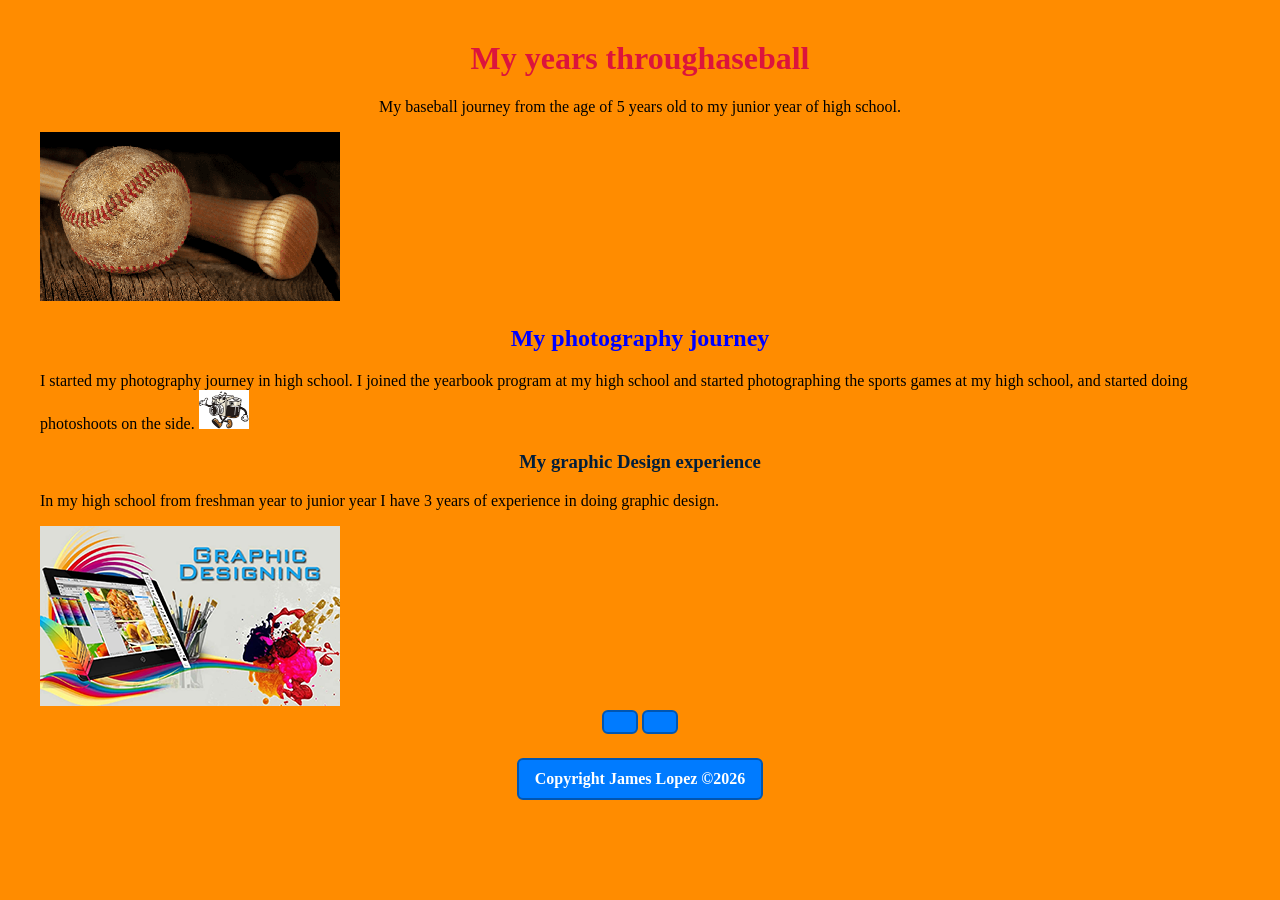
==== index.html @ 5c41f477 "module 3" ====
<!DOCTYPE html>
<!--[if lt IE 7]>      <html class="no-js lt-ie9 lt-ie8 lt-ie7"> <![endif]-->
<!--[if IE 7]>         <html class="no-js lt-ie9 lt-ie8"> <![endif]-->
<!--[if IE 8]>         <html class="no-js lt-ie9"> <![endif]-->
<!--[if gt IE 8]>      <html class="no-js"> <!--<![endif]-->
<html>
    <head>
        <meta charset="utf-8">
        <meta http-equiv="X-UA-Compatible" content="IE=edge">
        <title>This is my module 3 assignment</title>
        <meta name="description" content="">
        <meta name="viewport" content="width=device-width, initial-scale=1">
        <link rel="stylesheet" href="style.css">
         
        </style>
    </head>
    </head
    <h1></h1></style>
    <body style="background-color: darkorange; margin: 40px;">
        <h1 style="text-align: center; color: crimson;"> My years throughaseball</h1> 
       <p style="text-align: center;"><i>My baseball journey from the age of 5 years old to my junior year of high school.</p>
       <img class="center" src="images/baseball photoshop.png" alt="image of baseball">
<h2 style="text-align: center; color: blue;">My photography journey </h2> <style></style>
<div><style></style></div margin: 40px;>
 <p>I started my photography journey in high school. I joined the yearbook program at my high school and started photographing the sports games at my high school, and started doing photoshoots on the side.
<img class="center" src="images/camera photoshop.png" alt="image of camera" width="50px">
<h3 style="text-align: center; color: rgb(2, 30, 58);">My graphic Design experience
</h3> In my high school from freshman year to junior year I have 3 years of experience in doing graphic design.
</p><img class="center" src="images/graphic design photoshop.png" alt="image saying graphic design">
    </body></html> <div></div>
</html> <div style="text-align: center; font-weight: bold;">


<head>
    <style>
        /* disable italics everywhere (override inline <i> / <em>) */
        body, * { font-style: normal !important; }

        /* make only the footer italic */
        footer { font-style: italic; text-align: center; }
    </style>
</head>

<body>


    <!-- replace your current copyright div with this -->
    <footer></footer>
</body>


<head>

    <style>
        /* disable italics everywhere (override inline <i> / <em>) */
        body, * { font-style: normal !important; }

        /* make only the footer italic */
        footer { font-style: italic; text-align: center; }
    </style>
</head>
<body>


    <!-- replace your current copyright div with this -->
    <footer></footer>
</body>

<head>

    <style>
        /* blue boxed footer */
        footer {
            display: inline-block;
            background: #007BFF; /* blue */
            color: #fff;
            padding: 10px 16px;
            border-radius: 6px;
            border: 2px solid #0056b3;
            font-style: italic; /* if you want copyright italic */
        }
    </style>
</head>
<body>
    <div style="text-align:center; margin-top:20px;">
        <footer>Copyright James Lopez ©2026</footer>
    </div>
</body>
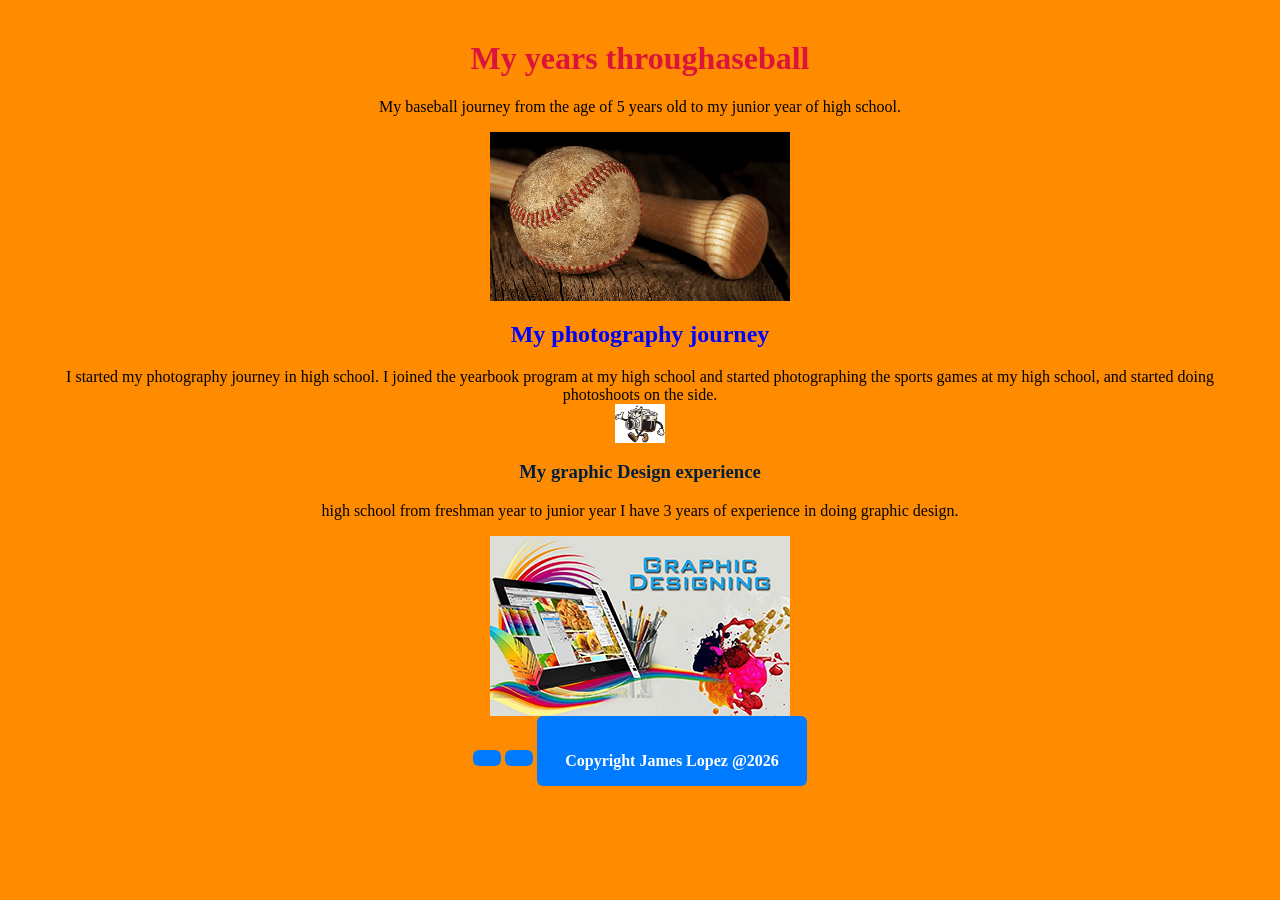
==== commit 0505c8fb: "module 3" ====
--- a/index.html
+++ b/index.html
@@ -25,7 +25,7 @@
  <p>I started my photography journey in high school. I joined the yearbook program at my high school and started photographing the sports games at my high school, and started doing photoshoots on the side.
 <img class="center" src="images/camera photoshop.png" alt="image of camera" width="50px">
 <h3 style="text-align: center; color: rgb(2, 30, 58);">My graphic Design experience
-</h3> In my high school from freshman year to junior year I have 3 years of experience in doing graphic design.
+</h3> high school from freshman year to junior year I have 3 years of experience in doing graphic design.
 </p><img class="center" src="images/graphic design photoshop.png" alt="image saying graphic design">
     </body></html> <div></div>
 </html> <div style="text-align: center; font-weight: bold;">
@@ -69,20 +69,56 @@
 <head>
 
     <style>
-        /* blue boxed footer */
-        footer {
-            display: inline-block;
-            background: #007BFF; /* blue */
-            color: #fff;
-            padding: 10px 16px;
-            border-radius: 6px;
-            border: 2px solid #0056b3;
-            font-style: italic; /* if you want copyright italic */
-        }
+        
     </style>
 </head>
 <body>
-    <div style="text-align:center; margin-top:20px;">
-        <footer>Copyright James Lopez ©2026</footer>
-    </div>
-</body>+    
+    <head>
+        <meta charset="utf-8">
+        <meta http-equiv="X-UA-Compatible" content="IE=edge">
+        <title>This is my module 3 assignment</title>
+        <meta name="description" content="">
+        <meta name="viewport" content="width=device-width, initial-scale=1">
+        <link rel="stylesheet" href="style.css">
+        <style>
+            /* center all images */
+            img { display: block; margin: 0 auto; }
+        </style>
+    </head>
+    
+    <head>
+        <meta charset="utf-8">
+        <meta http-equiv="X-UA-Compatible" content="IE=edge">
+        <title>This is my module 3 assignment</title>
+        <meta name="description" content="">
+        <meta name="viewport" content="width=device-width, initial-scale=1">
+        <link rel="stylesheet" href="style.css">
+        <style>
+            /* center all text on the page */
+            body { text-align: center; }
+
+            /* keep images centered as blocks */
+            img { display: block; margin: 0 auto; }
+        </style>
+    </head>
+    <footer>
+<head>
+    
+    <style>
+        footer {
+            background: #007BFF;
+            color: #fff;
+            padding: 8px 14px;
+            border-radius: 6px;
+            font-style: italic;
+            display: inline-block;
+        }
+        .site-footer { text-align: center; margin-top: 20px; }
+    </style>
+</head>
+
+<div class="site-footer">
+    <footer>Copyright James Lopez @2026</footer>
+</div> 
+
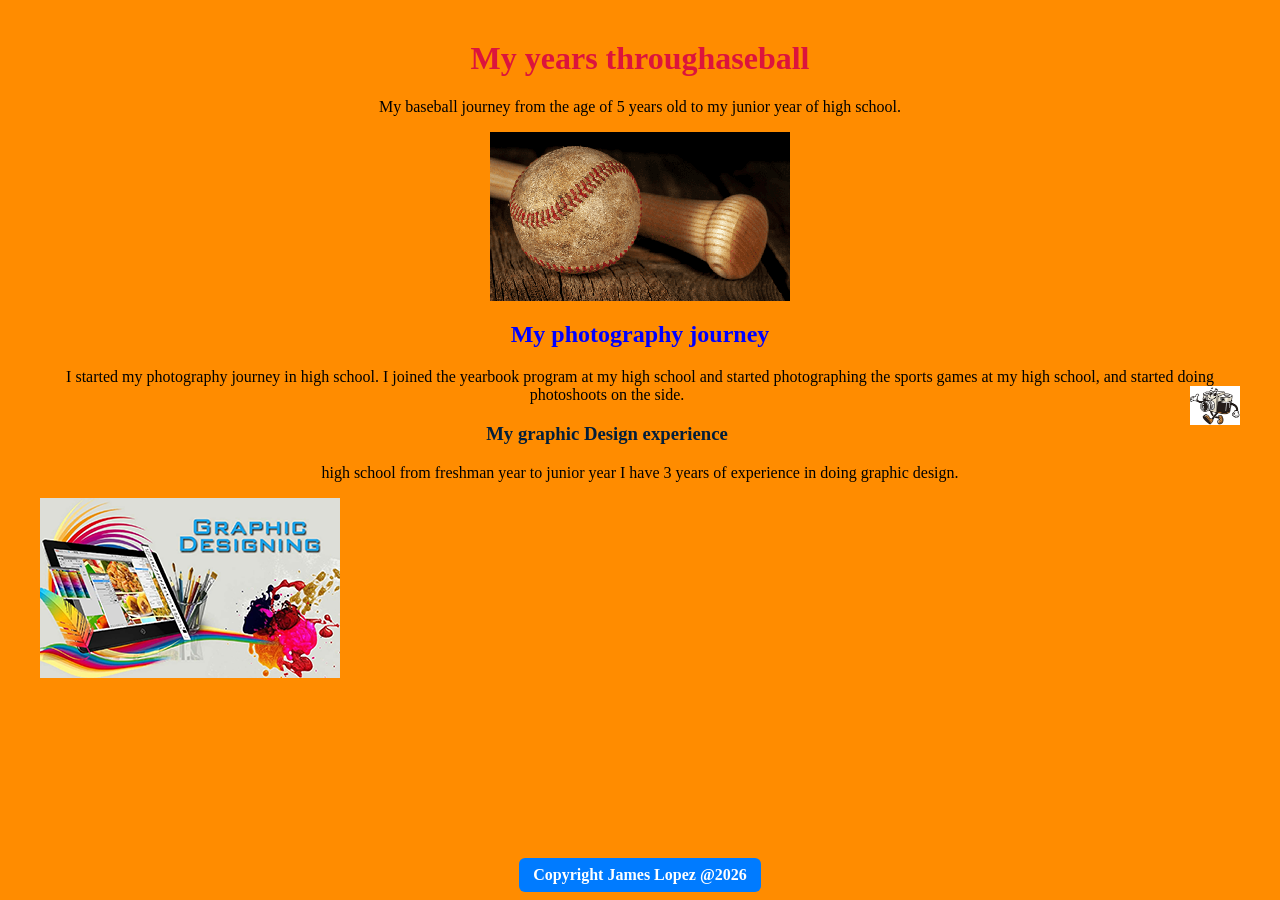
==== commit a9832d18: "Update index.html" ====
--- a/index.html
+++ b/index.html
@@ -23,10 +23,10 @@
 <h2 style="text-align: center; color: blue;">My photography journey </h2> <style></style>
 <div><style></style></div margin: 40px;>
  <p>I started my photography journey in high school. I joined the yearbook program at my high school and started photographing the sports games at my high school, and started doing photoshoots on the side.
-<img class="center" src="images/camera photoshop.png" alt="image of camera" width="50px">
+<img class="right" src="images/camera photoshop.png" alt="image of camera" width="50px">
 <h3 style="text-align: center; color: rgb(2, 30, 58);">My graphic Design experience
 </h3> high school from freshman year to junior year I have 3 years of experience in doing graphic design.
-</p><img class="center" src="images/graphic design photoshop.png" alt="image saying graphic design">
+</p><img class="left" src="images/graphic design photoshop.png" alt="image saying graphic design">
     </body></html> <div></div>
 </html> <div style="text-align: center; font-weight: bold;">
 
@@ -44,8 +44,7 @@
 <body>
 
 
-    <!-- replace your current copyright div with this -->
-    <footer></footer>
+    <!-- removed empty footer -->
 </body>
 
 
@@ -62,8 +61,7 @@
 <body>
 
 
-    <!-- replace your current copyright div with this -->
-    <footer></footer>
+    <!-- removed empty footer -->
 </body>
 
 <head>
@@ -100,9 +98,13 @@
 
             /* keep images centered as blocks */
             img { display: block; margin: 0 auto; }
+            /* move only the graphic design image to the left */
+            img.left { float: left; margin-right: 16px; }
+            /* move only the camera image to the right */
+            img.right { float: right; margin-left: 16px; }
         </style>
     </head>
-    <footer>
+    <!-- removed stray footer -->
 <head>
     
     <style>
@@ -114,11 +116,20 @@
             font-style: italic;
             display: inline-block;
         }
-        .site-footer { text-align: center; margin-top: 20px; }
+        /* keep the copyright centered and fixed to the bottom */
+        .site-footer {
+            position: fixed;
+            left: 0;
+            bottom: 0;
+            width: 100%;
+            text-align: center;
+            padding: 8px 0;
+            z-index: 1000;
+        }
     </style>
 </head>
 
 <div class="site-footer">
     <footer>Copyright James Lopez @2026</footer>
-</div> 
+</div>
 
--- a/style.css
+++ b/style.css
@@ -0,0 +1 @@
+<body style="background-color: darkorange;">
--- a/style.css
+++ b/style.css
@@ -0,0 +1 @@
+<body style="background-color: darkorange;">
--- a/style.css
+++ b/style.css
@@ -0,0 +1 @@
+<body style="background-color: darkorange;">
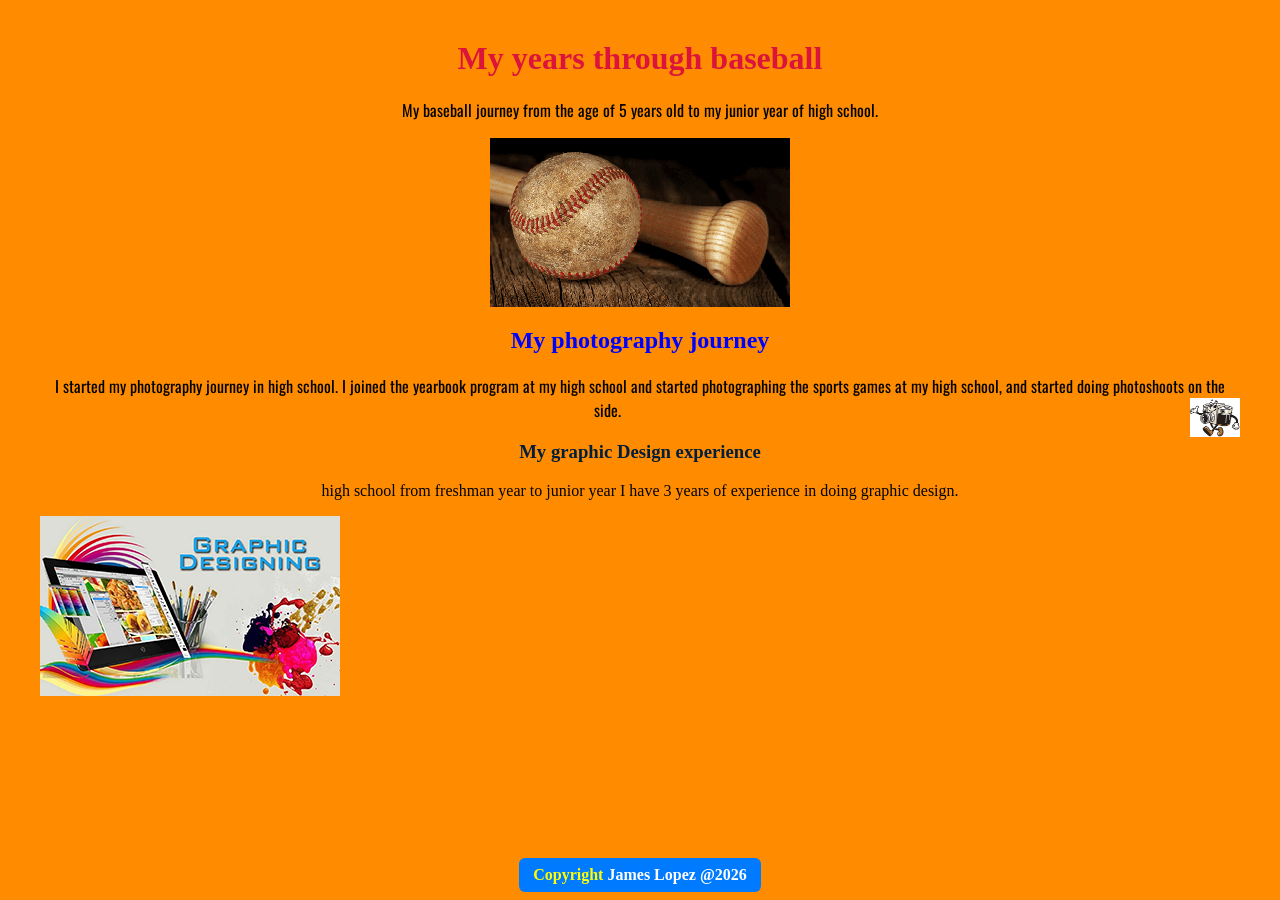
==== commit e6d00a11: "module 4" ====
--- a/index.html
+++ b/index.html
@@ -11,13 +11,17 @@
         <meta name="description" content="">
         <meta name="viewport" content="width=device-width, initial-scale=1">
         <link rel="stylesheet" href="style.css">
-         
+        <link rel="preconnect" href="https://fonts.googleapis.com">
+        <link rel="preconnect" href="https://fonts.gstatic.com" crossorigin>
+        <link href="https://fonts.googleapis.com/css2?family=Oswald:wght@200..700&display=swap" rel="stylesheet">
+        <style>
+            p { font-family: 'Oswald', sans-serif; }
         </style>
     </head>
     </head
     <h1></h1></style>
     <body style="background-color: darkorange; margin: 40px;">
-        <h1 style="text-align: center; color: crimson;"> My years throughaseball</h1> 
+        <h1  style="text-align: center; color: crimson;"> My years through baseball</h1> 
        <p style="text-align: center;"><i>My baseball journey from the age of 5 years old to my junior year of high school.</p>
        <img class="center" src="images/baseball photoshop.png" alt="image of baseball">
 <h2 style="text-align: center; color: blue;">My photography journey </h2> <style></style>
@@ -30,13 +34,12 @@
     </body></html> <div></div>
 </html> <div style="text-align: center; font-weight: bold;">
 
-
 <head>
     <style>
-        /* disable italics everywhere (override inline <i> / <em>) */
-        body, * { font-style: normal !important; }
+        
+        body,  { font-style: normal !important; }
 
-        /* make only the footer italic */
+        
         footer { font-style: italic; text-align: center; }
     </style>
 </head>
@@ -44,24 +47,24 @@
 <body>
 
 
-    <!-- removed empty footer -->
+    
 </body>
 
 
 <head>
 
     <style>
-        /* disable italics everywhere (override inline <i> / <em>) */
+        
         body, * { font-style: normal !important; }
 
-        /* make only the footer italic */
+        
         footer { font-style: italic; text-align: center; }
     </style>
 </head>
 <body>
 
 
-    <!-- removed empty footer -->
+    
 </body>
 
 <head>
@@ -80,7 +83,7 @@
         <meta name="viewport" content="width=device-width, initial-scale=1">
         <link rel="stylesheet" href="style.css">
         <style>
-            /* center all images */
+            
             img { display: block; margin: 0 auto; }
         </style>
     </head>
@@ -93,18 +96,18 @@
         <meta name="viewport" content="width=device-width, initial-scale=1">
         <link rel="stylesheet" href="style.css">
         <style>
-            /* center all text on the page */
+            
             body { text-align: center; }
 
-            /* keep images centered as blocks */
+            
             img { display: block; margin: 0 auto; }
-            /* move only the graphic design image to the left */
+            
             img.left { float: left; margin-right: 16px; }
-            /* move only the camera image to the right */
+            
             img.right { float: right; margin-left: 16px; }
         </style>
     </head>
-    <!-- removed stray footer -->
+    
 <head>
     
     <style>
@@ -116,7 +119,11 @@
             font-style: italic;
             display: inline-block;
         }
-        /* keep the copyright centered and fixed to the bottom */
+
+        
+        .copyright-word { color: yellow; transition: color 0.15s ease; }
+        .copyright-word:hover { color: #ffd84d; cursor: pointer; }
+        
         .site-footer {
             position: fixed;
             left: 0;
@@ -130,6 +137,6 @@
 </head>
 
 <div class="site-footer">
-    <footer>Copyright James Lopez @2026</footer>
+    <footer><span class="copyright-word">Copyright</span> James Lopez @2026</footer>
 </div>
 
--- a/style.css
+++ b/style.css
@@ -1 +1,4 @@
-<body style="background-color: darkorange;">+<body style="background-color: darkorange;">
+<link rel="preconnect" href="https://fonts.googleapis.com">
+<link rel="preconnect" href="https://fonts.gstatic.com" crossorigin>
+<link href="https://fonts.googleapis.com/css2?family=Oswald:wght@200..700&display=swap" rel="stylesheet">
--- a/style.css
+++ b/style.css
@@ -1 +1,4 @@
-<body style="background-color: darkorange;">+<body style="background-color: darkorange;">
+<link rel="preconnect" href="https://fonts.googleapis.com">
+<link rel="preconnect" href="https://fonts.gstatic.com" crossorigin>
+<link href="https://fonts.googleapis.com/css2?family=Oswald:wght@200..700&display=swap" rel="stylesheet">
--- a/style.css
+++ b/style.css
@@ -1 +1,4 @@
-<body style="background-color: darkorange;">+<body style="background-color: darkorange;">
+<link rel="preconnect" href="https://fonts.googleapis.com">
+<link rel="preconnect" href="https://fonts.gstatic.com" crossorigin>
+<link href="https://fonts.googleapis.com/css2?family=Oswald:wght@200..700&display=swap" rel="stylesheet">
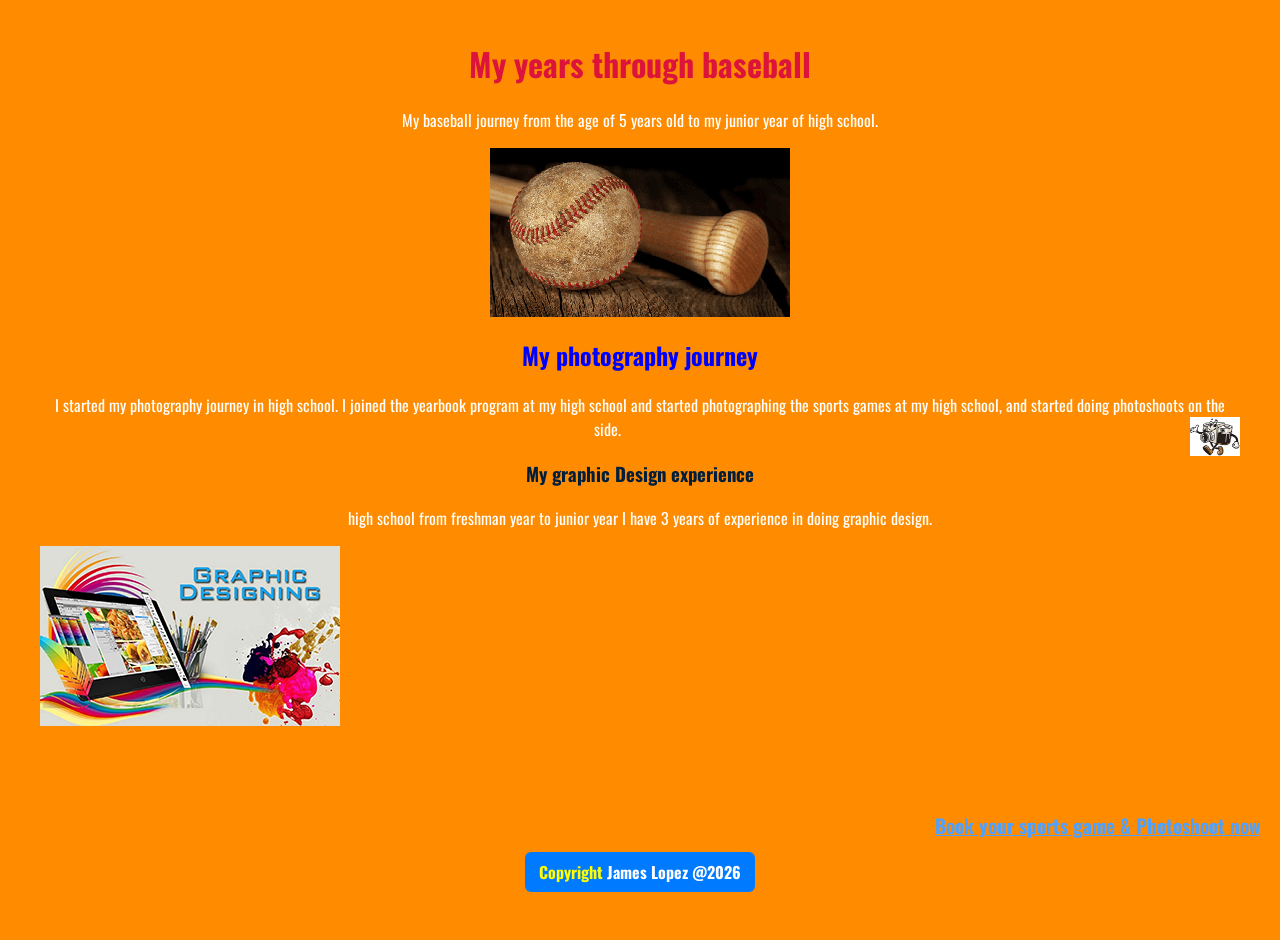
==== commit d5ea3a6f: "contact" ====
--- a/index.html
+++ b/index.html
@@ -18,10 +18,9 @@
             p { font-family: 'Oswald', sans-serif; }
         </style>
     </head>
-    </head
-    <h1></h1></style>
+   
     <body style="background-color: darkorange; margin: 40px;">
-        <h1  style="text-align: center; color: crimson;"> My years through baseball</h1> 
+        <h1  style="text-align: center; color: crimson;"> My years through baseball</h1>
        <p style="text-align: center;"><i>My baseball journey from the age of 5 years old to my junior year of high school.</p>
        <img class="center" src="images/baseball photoshop.png" alt="image of baseball">
 <h2 style="text-align: center; color: blue;">My photography journey </h2> <style></style>
@@ -136,6 +135,8 @@
     </style>
 </head>
 
+<p style="position: fixed; bottom: 60px; right: 20px; margin: 0;"><a href="contact.html" style="font-size: 1.2em; font-weight: bold;">Book your sports game & Photoshoot now</a></p>
+
 <div class="site-footer">
     <footer><span class="copyright-word">Copyright</span> James Lopez @2026</footer>
 </div>
--- a/style.css
+++ b/style.css
@@ -1,4 +1,94 @@
-<body style="background-color: darkorange;">
-<link rel="preconnect" href="https://fonts.googleapis.com">
-<link rel="preconnect" href="https://fonts.gstatic.com" crossorigin>
-<link href="https://fonts.googleapis.com/css2?family=Oswald:wght@200..700&display=swap" rel="stylesheet">+@import url('https://fonts.googleapis.com/css2?family=Oswald:wght@200..700&display=swap');
+
+
+html, body {
+	height: 100%;
+}
+body {
+	margin: 0;
+	background-color: #000000;
+	color: #ffffff;
+	font-family: 'Oswald', Arial, sans-serif;
+	-webkit-font-smoothing: antialiased;
+	-moz-osx-font-smoothing: grayscale;
+}
+
+
+a { color: #4ea1ff; }
+a:visited { color: #9cc7ff; }
+button, input, textarea, select { color: #000; }
+
+
+input, textarea, select {
+	background: #ffffff;
+	border: 1px solid #444;
+	color: #000;
+	padding: 6px 8px;
+}
+
+
+.container { padding: 20px; }
+
+
+.hero {
+	display: flex;
+ 	flex-direction: column;
+ 	align-items: center;
+ 	justify-content: flex-start;
+ 	min-height: 100vh;
+ 	padding: 60px 20px;
+ 	box-sizing: border-box;
+ 	text-align: center;
+ 	gap: 20px;
+}
+.hero h1 {
+	color: #ffffff;
+	margin: 0;
+	line-height: 1.05;
+	font-size: clamp(1.5rem, 5vw, 3.5rem);
+	font-weight: 600;
+}
+
+
+.contact-form {
+	max-width: 700px;
+	margin: 0;
+	width: 100%;
+	display: flex;
+	flex-direction: column;
+	gap: 12px;
+}
+.contact-form label {
+	color: #ffffff;
+	font-size: 0.95rem;
+}
+.contact-form input,
+.contact-form textarea {
+	width: 100%;
+	border-radius: 4px;
+}
+.contact-form button {
+  align-self: center;
+  padding: 10px 16px;
+  background: #4ea1ff;
+  color: #fff;
+  border: none;
+  border-radius: 4px;
+  cursor: pointer;
+  font-weight: 600;
+}
+.contact-form button:hover { opacity: 0.95; }
+
+
+.camera-svg {
+	position: fixed;
+	bottom: 20px;
+	right: 20px;
+	width: 60px;
+	height: auto;
+	z-index: 9999;
+	cursor: pointer;
+	filter: drop-shadow(0 6px 16px rgba(0,0,0,0.6));
+	transition: transform 150ms ease, opacity 150ms ease;
+}
+.camera-svg:hover { transform: translateY(-4px) scale(1.04); opacity: 0.98; }
--- a/style.css
+++ b/style.css
@@ -1,4 +1,94 @@
-<body style="background-color: darkorange;">
-<link rel="preconnect" href="https://fonts.googleapis.com">
-<link rel="preconnect" href="https://fonts.gstatic.com" crossorigin>
-<link href="https://fonts.googleapis.com/css2?family=Oswald:wght@200..700&display=swap" rel="stylesheet">+@import url('https://fonts.googleapis.com/css2?family=Oswald:wght@200..700&display=swap');
+
+
+html, body {
+	height: 100%;
+}
+body {
+	margin: 0;
+	background-color: #000000;
+	color: #ffffff;
+	font-family: 'Oswald', Arial, sans-serif;
+	-webkit-font-smoothing: antialiased;
+	-moz-osx-font-smoothing: grayscale;
+}
+
+
+a { color: #4ea1ff; }
+a:visited { color: #9cc7ff; }
+button, input, textarea, select { color: #000; }
+
+
+input, textarea, select {
+	background: #ffffff;
+	border: 1px solid #444;
+	color: #000;
+	padding: 6px 8px;
+}
+
+
+.container { padding: 20px; }
+
+
+.hero {
+	display: flex;
+ 	flex-direction: column;
+ 	align-items: center;
+ 	justify-content: flex-start;
+ 	min-height: 100vh;
+ 	padding: 60px 20px;
+ 	box-sizing: border-box;
+ 	text-align: center;
+ 	gap: 20px;
+}
+.hero h1 {
+	color: #ffffff;
+	margin: 0;
+	line-height: 1.05;
+	font-size: clamp(1.5rem, 5vw, 3.5rem);
+	font-weight: 600;
+}
+
+
+.contact-form {
+	max-width: 700px;
+	margin: 0;
+	width: 100%;
+	display: flex;
+	flex-direction: column;
+	gap: 12px;
+}
+.contact-form label {
+	color: #ffffff;
+	font-size: 0.95rem;
+}
+.contact-form input,
+.contact-form textarea {
+	width: 100%;
+	border-radius: 4px;
+}
+.contact-form button {
+  align-self: center;
+  padding: 10px 16px;
+  background: #4ea1ff;
+  color: #fff;
+  border: none;
+  border-radius: 4px;
+  cursor: pointer;
+  font-weight: 600;
+}
+.contact-form button:hover { opacity: 0.95; }
+
+
+.camera-svg {
+	position: fixed;
+	bottom: 20px;
+	right: 20px;
+	width: 60px;
+	height: auto;
+	z-index: 9999;
+	cursor: pointer;
+	filter: drop-shadow(0 6px 16px rgba(0,0,0,0.6));
+	transition: transform 150ms ease, opacity 150ms ease;
+}
+.camera-svg:hover { transform: translateY(-4px) scale(1.04); opacity: 0.98; }
--- a/style.css
+++ b/style.css
@@ -1,4 +1,94 @@
-<body style="background-color: darkorange;">
-<link rel="preconnect" href="https://fonts.googleapis.com">
-<link rel="preconnect" href="https://fonts.gstatic.com" crossorigin>
-<link href="https://fonts.googleapis.com/css2?family=Oswald:wght@200..700&display=swap" rel="stylesheet">+@import url('https://fonts.googleapis.com/css2?family=Oswald:wght@200..700&display=swap');
+
+
+html, body {
+	height: 100%;
+}
+body {
+	margin: 0;
+	background-color: #000000;
+	color: #ffffff;
+	font-family: 'Oswald', Arial, sans-serif;
+	-webkit-font-smoothing: antialiased;
+	-moz-osx-font-smoothing: grayscale;
+}
+
+
+a { color: #4ea1ff; }
+a:visited { color: #9cc7ff; }
+button, input, textarea, select { color: #000; }
+
+
+input, textarea, select {
+	background: #ffffff;
+	border: 1px solid #444;
+	color: #000;
+	padding: 6px 8px;
+}
+
+
+.container { padding: 20px; }
+
+
+.hero {
+	display: flex;
+ 	flex-direction: column;
+ 	align-items: center;
+ 	justify-content: flex-start;
+ 	min-height: 100vh;
+ 	padding: 60px 20px;
+ 	box-sizing: border-box;
+ 	text-align: center;
+ 	gap: 20px;
+}
+.hero h1 {
+	color: #ffffff;
+	margin: 0;
+	line-height: 1.05;
+	font-size: clamp(1.5rem, 5vw, 3.5rem);
+	font-weight: 600;
+}
+
+
+.contact-form {
+	max-width: 700px;
+	margin: 0;
+	width: 100%;
+	display: flex;
+	flex-direction: column;
+	gap: 12px;
+}
+.contact-form label {
+	color: #ffffff;
+	font-size: 0.95rem;
+}
+.contact-form input,
+.contact-form textarea {
+	width: 100%;
+	border-radius: 4px;
+}
+.contact-form button {
+  align-self: center;
+  padding: 10px 16px;
+  background: #4ea1ff;
+  color: #fff;
+  border: none;
+  border-radius: 4px;
+  cursor: pointer;
+  font-weight: 600;
+}
+.contact-form button:hover { opacity: 0.95; }
+
+
+.camera-svg {
+	position: fixed;
+	bottom: 20px;
+	right: 20px;
+	width: 60px;
+	height: auto;
+	z-index: 9999;
+	cursor: pointer;
+	filter: drop-shadow(0 6px 16px rgba(0,0,0,0.6));
+	transition: transform 150ms ease, opacity 150ms ease;
+}
+.camera-svg:hover { transform: translateY(-4px) scale(1.04); opacity: 0.98; }
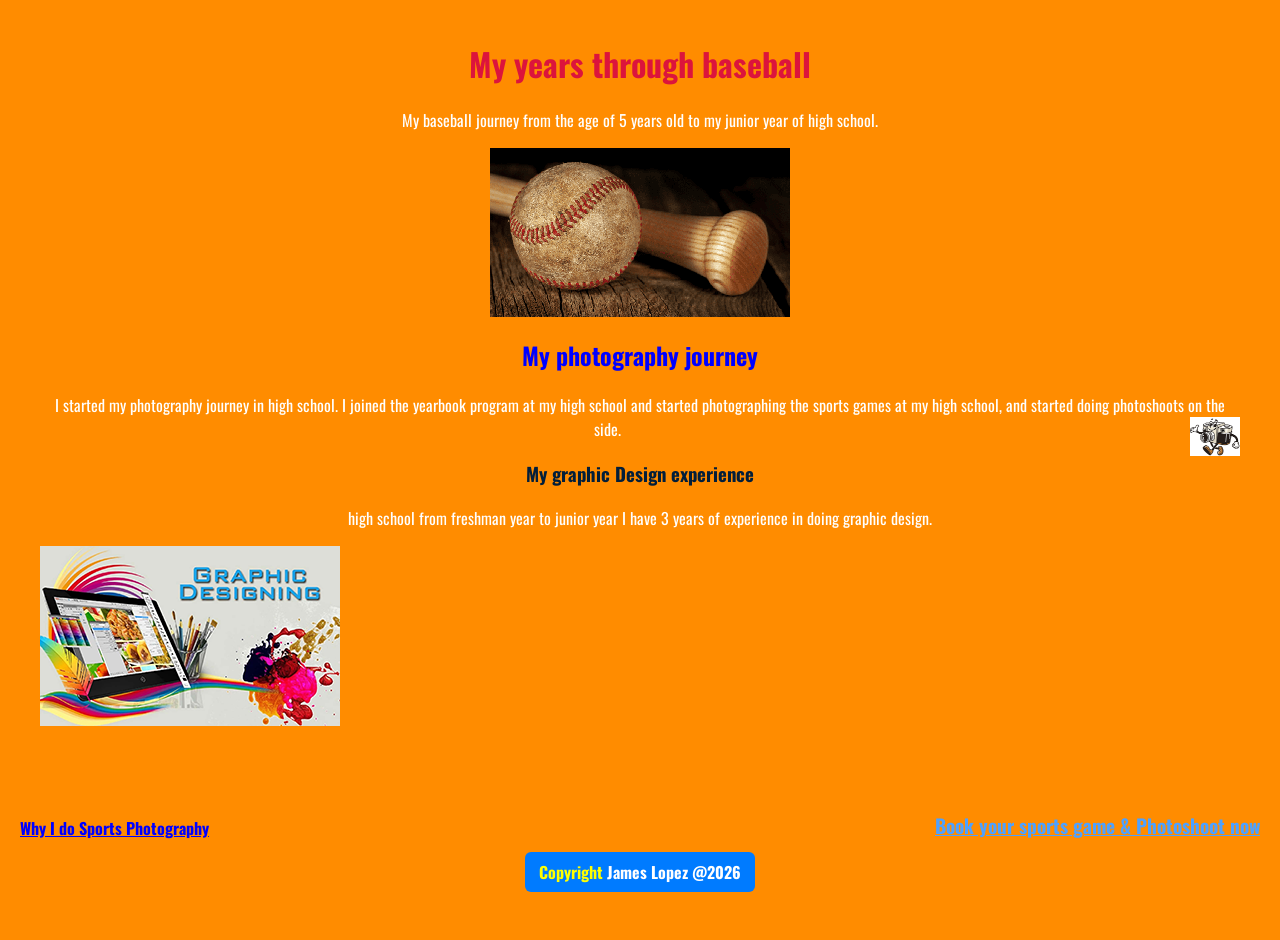
==== commit 3b29888b: "why i do sports photography" ====
--- a/index.html
+++ b/index.html
@@ -22,8 +22,11 @@
     <body style="background-color: darkorange; margin: 40px;">
         <h1  style="text-align: center; color: crimson;"> My years through baseball</h1>
        <p style="text-align: center;"><i>My baseball journey from the age of 5 years old to my junior year of high school.</p>
+       <!-- link moved to bottom-left -->
        <img class="center" src="images/baseball photoshop.png" alt="image of baseball">
-<h2 style="text-align: center; color: blue;">My photography journey </h2> <style></style>
+<h2 style="text-align: center; color: blue;">My photography journey </h2>
+
+<p style="position: fixed; bottom: 60px; left: 20px; margin:0;"><a href="Untitled-1.html" style="font-weight:bold; color:blue;">Why I do Sports Photography</a></p> <style></style>
 <div><style></style></div margin: 40px;>
  <p>I started my photography journey in high school. I joined the yearbook program at my high school and started photographing the sports games at my high school, and started doing photoshoots on the side.
 <img class="right" src="images/camera photoshop.png" alt="image of camera" width="50px">
@@ -50,26 +53,12 @@
 </body>
 
 
-<head>
-
     <style>
         
         body, * { font-style: normal !important; }
 
         
         footer { font-style: italic; text-align: center; }
-    </style>
-</head>
-<body>
-
-
-    
-</body>
-
-<head>
-
-    <style>
-        
     </style>
 </head>
 <body>
--- a/style.css
+++ b/style.css
@@ -73,22 +73,4 @@
   background: #4ea1ff;
   color: #fff;
   border: none;
-  border-radius: 4px;
-  cursor: pointer;
-  font-weight: 600;
-}
-.contact-form button:hover { opacity: 0.95; }
-
-
-.camera-svg {
-	position: fixed;
-	bottom: 20px;
-	right: 20px;
-	width: 60px;
-	height: auto;
-	z-index: 9999;
-	cursor: pointer;
-	filter: drop-shadow(0 6px 16px rgba(0,0,0,0.6));
-	transition: transform 150ms ease, opacity 150ms ease;
-}
-.camera-svg:hover { transform: translateY(-4px) scale(1.04); opacity: 0.98; }
+  border-radius: 4p
--- a/style.css
+++ b/style.css
@@ -73,22 +73,4 @@
   background: #4ea1ff;
   color: #fff;
   border: none;
-  border-radius: 4px;
-  cursor: pointer;
-  font-weight: 600;
-}
-.contact-form button:hover { opacity: 0.95; }
-
-
-.camera-svg {
-	position: fixed;
-	bottom: 20px;
-	right: 20px;
-	width: 60px;
-	height: auto;
-	z-index: 9999;
-	cursor: pointer;
-	filter: drop-shadow(0 6px 16px rgba(0,0,0,0.6));
-	transition: transform 150ms ease, opacity 150ms ease;
-}
-.camera-svg:hover { transform: translateY(-4px) scale(1.04); opacity: 0.98; }
+  border-radius: 4p
--- a/style.css
+++ b/style.css
@@ -73,22 +73,4 @@
   background: #4ea1ff;
   color: #fff;
   border: none;
-  border-radius: 4px;
-  cursor: pointer;
-  font-weight: 600;
-}
-.contact-form button:hover { opacity: 0.95; }
-
-
-.camera-svg {
-	position: fixed;
-	bottom: 20px;
-	right: 20px;
-	width: 60px;
-	height: auto;
-	z-index: 9999;
-	cursor: pointer;
-	filter: drop-shadow(0 6px 16px rgba(0,0,0,0.6));
-	transition: transform 150ms ease, opacity 150ms ease;
-}
-.camera-svg:hover { transform: translateY(-4px) scale(1.04); opacity: 0.98; }
+  border-radius: 4p
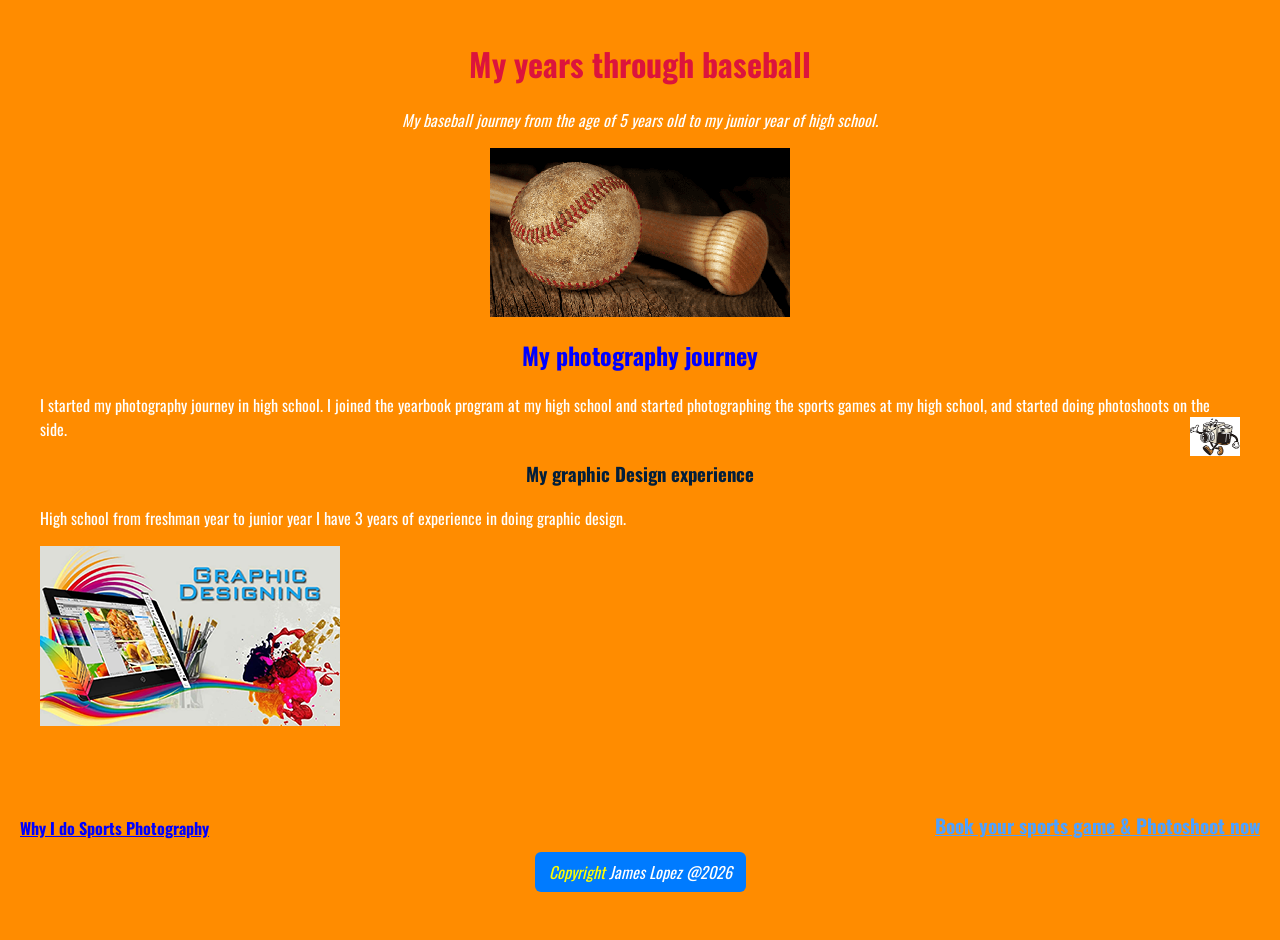
==== commit d466f0b9: "j" ====
--- a/index.html
+++ b/index.html
@@ -15,118 +15,48 @@
         <link rel="preconnect" href="https://fonts.gstatic.com" crossorigin>
         <link href="https://fonts.googleapis.com/css2?family=Oswald:wght@200..700&display=swap" rel="stylesheet">
         <style>
-            p { font-family: 'Oswald', sans-serif; }
+            * { font-family: 'Oswald', sans-serif; }
+            img { display: block; margin: 0 auto; }
+            img.left { float: left; margin-right: 16px; }
+            img.right { float: right; margin-left: 16px; }
+            footer {
+                background: #007BFF;
+                color: #fff;
+                padding: 8px 14px;
+                border-radius: 6px;
+                font-style: italic;
+                display: inline-block;
+            }
+            .copyright-word { color: yellow; transition: color 0.15s ease; }
+            .copyright-word:hover { color: #ffd84d; cursor: pointer; }
+            .site-footer {
+                position: fixed;
+                left: 0;
+                bottom: 0;
+                width: 100%;
+                text-align: center;
+                padding: 8px 0;
+                z-index: 1000;
+            }
         </style>
     </head>
    
     <body style="background-color: darkorange; margin: 40px;">
-        <h1  style="text-align: center; color: crimson;"> My years through baseball</h1>
-       <p style="text-align: center;"><i>My baseball journey from the age of 5 years old to my junior year of high school.</p>
-       <!-- link moved to bottom-left -->
-       <img class="center" src="images/baseball photoshop.png" alt="image of baseball">
-<h2 style="text-align: center; color: blue;">My photography journey </h2>
+        <h1 style="text-align: center; color: crimson;">My years through baseball</h1>
+        <p style="text-align: center;"><i>My baseball journey from the age of 5 years old to my junior year of high school.</i></p>
+        <img class="center" src="images/baseball photoshop.png" alt="image of baseball">
+        <h2 style="text-align: center; color: blue;">My photography journey</h2>
+        <p>I started my photography journey in high school. I joined the yearbook program at my high school and started photographing the sports games at my high school, and started doing photoshoots on the side.
+        <img class="right" src="images/camera photoshop.png" alt="image of camera" width="50px">
+        <h3 style="text-align: center; color: rgb(2, 30, 58);">My graphic Design experience</h3>
+        High school from freshman year to junior year I have 3 years of experience in doing graphic design.
+        </p>
+        <img class="left" src="images/graphic design photoshop.png" alt="image saying graphic design">
+        <p style="position: fixed; bottom: 60px; left: 20px; margin:0;"><a href="Untitled-1.html" style="font-weight:bold; color:blue;">Why I do Sports Photography</a></p>
+        <p style="position: fixed; bottom: 60px; right: 20px; margin: 0;"><a href="contact.html" style="font-size: 1.2em; font-weight: bold;">Book your sports game & Photoshoot now</a></p>
+        <div class="site-footer">
+            <footer><span class="copyright-word">Copyright</span> James Lopez @2026</footer>
+        </div>
+    </body>
+</html>
 
-<p style="position: fixed; bottom: 60px; left: 20px; margin:0;"><a href="Untitled-1.html" style="font-weight:bold; color:blue;">Why I do Sports Photography</a></p> <style></style>
-<div><style></style></div margin: 40px;>
- <p>I started my photography journey in high school. I joined the yearbook program at my high school and started photographing the sports games at my high school, and started doing photoshoots on the side.
-<img class="right" src="images/camera photoshop.png" alt="image of camera" width="50px">
-<h3 style="text-align: center; color: rgb(2, 30, 58);">My graphic Design experience
-</h3> high school from freshman year to junior year I have 3 years of experience in doing graphic design.
-</p><img class="left" src="images/graphic design photoshop.png" alt="image saying graphic design">
-    </body></html> <div></div>
-</html> <div style="text-align: center; font-weight: bold;">
-
-<head>
-    <style>
-        
-        body,  { font-style: normal !important; }
-
-        
-        footer { font-style: italic; text-align: center; }
-    </style>
-</head>
-
-<body>
-
-
-    
-</body>
-
-
-    <style>
-        
-        body, * { font-style: normal !important; }
-
-        
-        footer { font-style: italic; text-align: center; }
-    </style>
-</head>
-<body>
-    
-    <head>
-        <meta charset="utf-8">
-        <meta http-equiv="X-UA-Compatible" content="IE=edge">
-        <title>This is my module 3 assignment</title>
-        <meta name="description" content="">
-        <meta name="viewport" content="width=device-width, initial-scale=1">
-        <link rel="stylesheet" href="style.css">
-        <style>
-            
-            img { display: block; margin: 0 auto; }
-        </style>
-    </head>
-    
-    <head>
-        <meta charset="utf-8">
-        <meta http-equiv="X-UA-Compatible" content="IE=edge">
-        <title>This is my module 3 assignment</title>
-        <meta name="description" content="">
-        <meta name="viewport" content="width=device-width, initial-scale=1">
-        <link rel="stylesheet" href="style.css">
-        <style>
-            
-            body { text-align: center; }
-
-            
-            img { display: block; margin: 0 auto; }
-            
-            img.left { float: left; margin-right: 16px; }
-            
-            img.right { float: right; margin-left: 16px; }
-        </style>
-    </head>
-    
-<head>
-    
-    <style>
-        footer {
-            background: #007BFF;
-            color: #fff;
-            padding: 8px 14px;
-            border-radius: 6px;
-            font-style: italic;
-            display: inline-block;
-        }
-
-        
-        .copyright-word { color: yellow; transition: color 0.15s ease; }
-        .copyright-word:hover { color: #ffd84d; cursor: pointer; }
-        
-        .site-footer {
-            position: fixed;
-            left: 0;
-            bottom: 0;
-            width: 100%;
-            text-align: center;
-            padding: 8px 0;
-            z-index: 1000;
-        }
-    </style>
-</head>
-
-<p style="position: fixed; bottom: 60px; right: 20px; margin: 0;"><a href="contact.html" style="font-size: 1.2em; font-weight: bold;">Book your sports game & Photoshoot now</a></p>
-
-<div class="site-footer">
-    <footer><span class="copyright-word">Copyright</span> James Lopez @2026</footer>
-</div>
-
--- a/style.css
+++ b/style.css
@@ -1,4 +1,8 @@
 @import url('https://fonts.googleapis.com/css2?family=Oswald:wght@200..700&display=swap');
+
+* {
+	font-family: 'Oswald', sans-serif;
+}
 
 
 html, body {
@@ -27,7 +31,15 @@
 }
 
 
-.container { padding: 20px; }
+.container { 
+	display: flex;
+	flex-direction: column;
+	align-items: center;
+	justify-content: center;
+	min-height: 100vh;
+	padding: 20px;
+	box-sizing: border-box;
+}
 
 
 .hero {
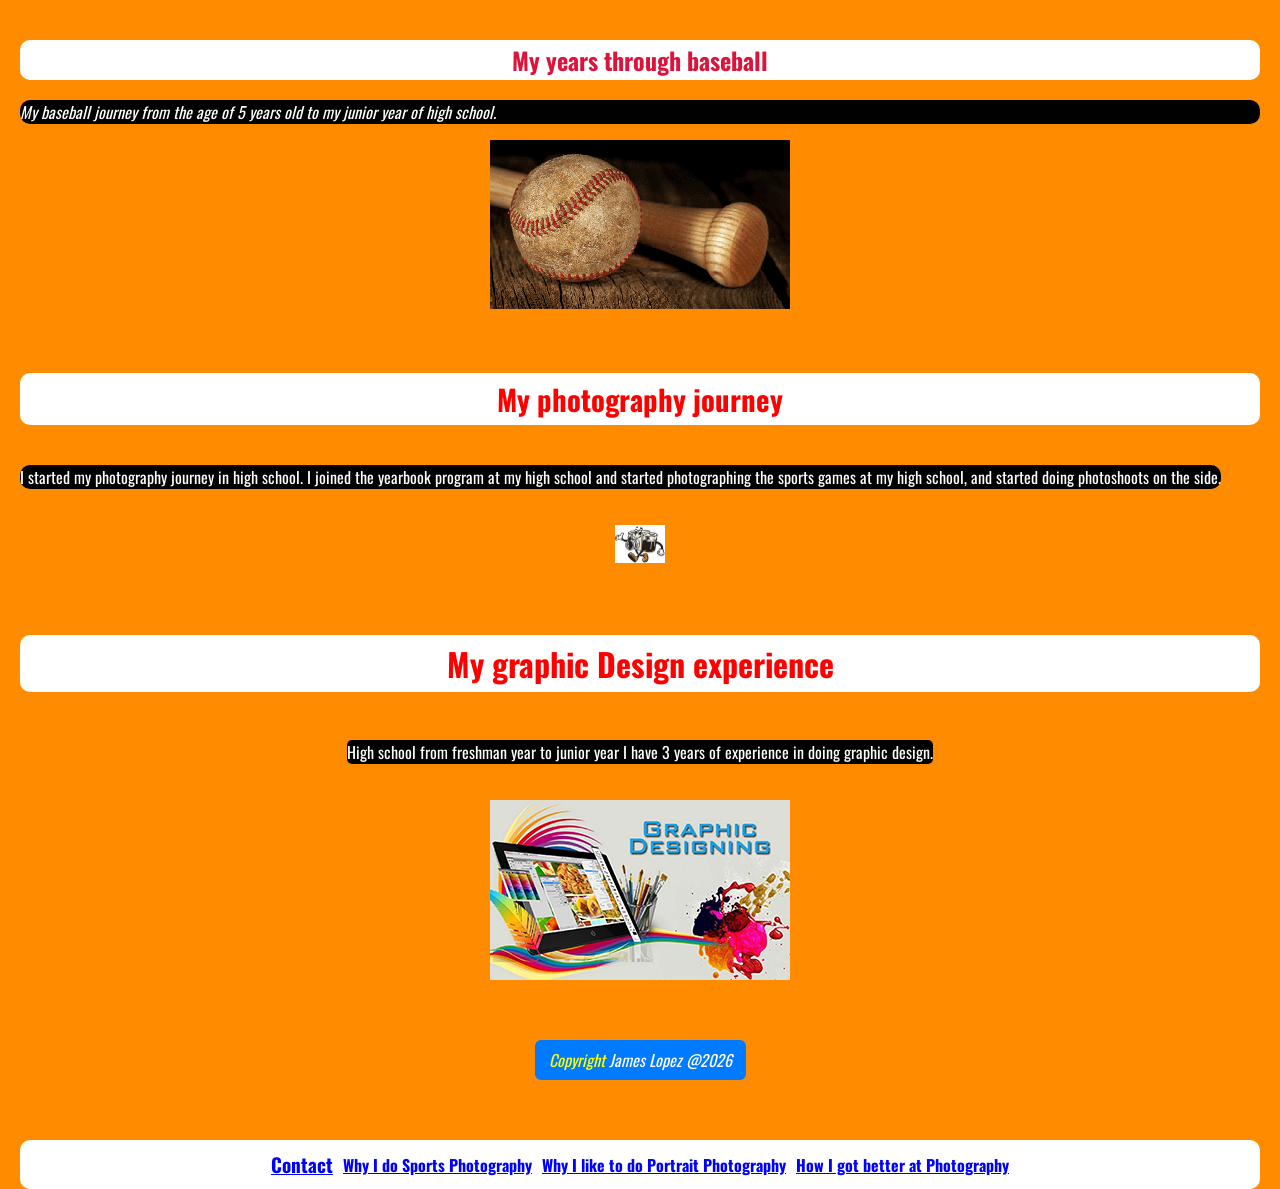
==== commit 15ac6b21: "j" ====
--- a/index.html
+++ b/index.html
@@ -17,8 +17,6 @@
         <style>
             * { font-family: 'Oswald', sans-serif; }
             img { display: block; margin: 0 auto; }
-            img.left { float: left; margin-right: 16px; }
-            img.right { float: right; margin-left: 16px; }
             footer {
                 background: #007BFF;
                 color: #fff;
@@ -30,32 +28,49 @@
             .copyright-word { color: yellow; transition: color 0.15s ease; }
             .copyright-word:hover { color: #ffd84d; cursor: pointer; }
             .site-footer {
-                position: fixed;
-                left: 0;
-                bottom: 0;
-                width: 100%;
+                margin-top: 20px;
                 text-align: center;
-                padding: 8px 0;
-                z-index: 1000;
+            }
+            @media (max-width: 768px) {
+                .content { gap: 20px; }
+                .photography div, .design div { flex-direction: column; text-align: center; }
+                .links { flex-direction: column; gap: 10px; position: static; margin-top: 20px; align-items: center; }
+                .site-footer { position: static; margin-top: 20px; }
+                body { padding: 10px; }
             }
         </style>
     </head>
    
-    <body style="background-color: darkorange; margin: 40px;">
-        <h1 style="text-align: center; color: crimson;">My years through baseball</h1>
-        <p style="text-align: center;"><i>My baseball journey from the age of 5 years old to my junior year of high school.</i></p>
-        <img class="center" src="images/baseball photoshop.png" alt="image of baseball">
-        <h2 style="text-align: center; color: blue;">My photography journey</h2>
-        <p>I started my photography journey in high school. I joined the yearbook program at my high school and started photographing the sports games at my high school, and started doing photoshoots on the side.
-        <img class="right" src="images/camera photoshop.png" alt="image of camera" width="50px">
-        <h3 style="text-align: center; color: rgb(2, 30, 58);">My graphic Design experience</h3>
-        High school from freshman year to junior year I have 3 years of experience in doing graphic design.
-        </p>
-        <img class="left" src="images/graphic design photoshop.png" alt="image saying graphic design">
-        <p style="position: fixed; bottom: 60px; left: 20px; margin:0;"><a href="Untitled-1.html" style="font-weight:bold; color:blue;">Why I do Sports Photography</a></p>
-        <p style="position: fixed; bottom: 60px; right: 20px; margin: 0;"><a href="contact.html" style="font-size: 1.2em; font-weight: bold;">Book your sports game & Photoshoot now</a></p>
-        <div class="site-footer">
-            <footer><span class="copyright-word">Copyright</span> James Lopez @2026</footer>
+    <body style="background-color: darkorange; margin: 0; display: flex; flex-direction: column; min-height: 100vh; padding: 20px; box-sizing: border-box;">
+        <div class="content" style="flex: 1; display: flex; flex-direction: column; gap: 40px;">
+            <section class="intro" style="text-align: center;">
+                <h1 style="color: crimson; background-color: white; padding: 2px 0px; border-radius: 10px;">My years through baseball</h1>
+                <p style="text-align: left; background-color: black; color: white; border-radius: 10px;"><i>My baseball journey from the age of 5 years old to my junior year of high school.</i></p>
+                <img src="images/baseball photoshop.png" alt="image of baseball" style="max-width: 100%; height: auto;">
+            </section>
+            <section class="photography">
+                <h2 style="text-align: center; color: red; font-size: 1.8em; background-color: white; padding: 5px; border-radius: 10px;">My photography journey</h2>
+                <div style="display: flex; align-items: center; gap: 20px; flex-wrap: wrap;">
+                    <p style="background-color: black; color: white; border-radius: 10px;">I started my photography journey in high school. I joined the yearbook program at my high school and started photographing the sports games at my high school, and started doing photoshoots on the side.</p>
+                    <img src="images/camera photoshop.png" alt="image of camera" style="width: 50px; flex-shrink: 0;">
+                </div>
+            </section>
+            <section class="design">
+                <h3 style="text-align: center; color: red; font-size: 2em; background-color: white; padding: 5px; border-radius: 10px;">My graphic Design experience</h3>
+                <div style="display: flex; flex-direction: column; align-items: center; gap: 20px;">
+                    <p style="background-color: black; color: white; border-radius: 5px;">High school from freshman year to junior year I have 3 years of experience in doing graphic design.</p>
+                    <img src="images/graphic design photoshop.png" alt="image saying graphic design" style="max-width: 100%; height: auto;">
+                </div>
+            </section>
+            <div class="site-footer">
+                <footer><span class="copyright-word">Copyright</span> James Lopez @2026</footer>
+            </div>
+            <div class="links" style="display: flex; flex-direction: row; align-items: center; gap: 10px; margin-top: 20px; justify-content: center; background-color: white; padding: 10px; border-radius: 10px;">
+                <a href="contact.html" style="font-size: 1.2em; font-weight: bold; color: blue;">Contact</a>
+                <a href="Untitled-1.html" style="font-weight:bold; color:blue;">Why I do Sports Photography</a>
+                <a href="why i like to do portrait photography" style="font-weight:bold; color:blue;">Why I like to do Portrait Photography</a>
+                <a href="How I got better at Photography" style="font-weight:bold; color:blue;">How I got better at Photography</a>
+            </div>
         </div>
     </body>
 </html>
